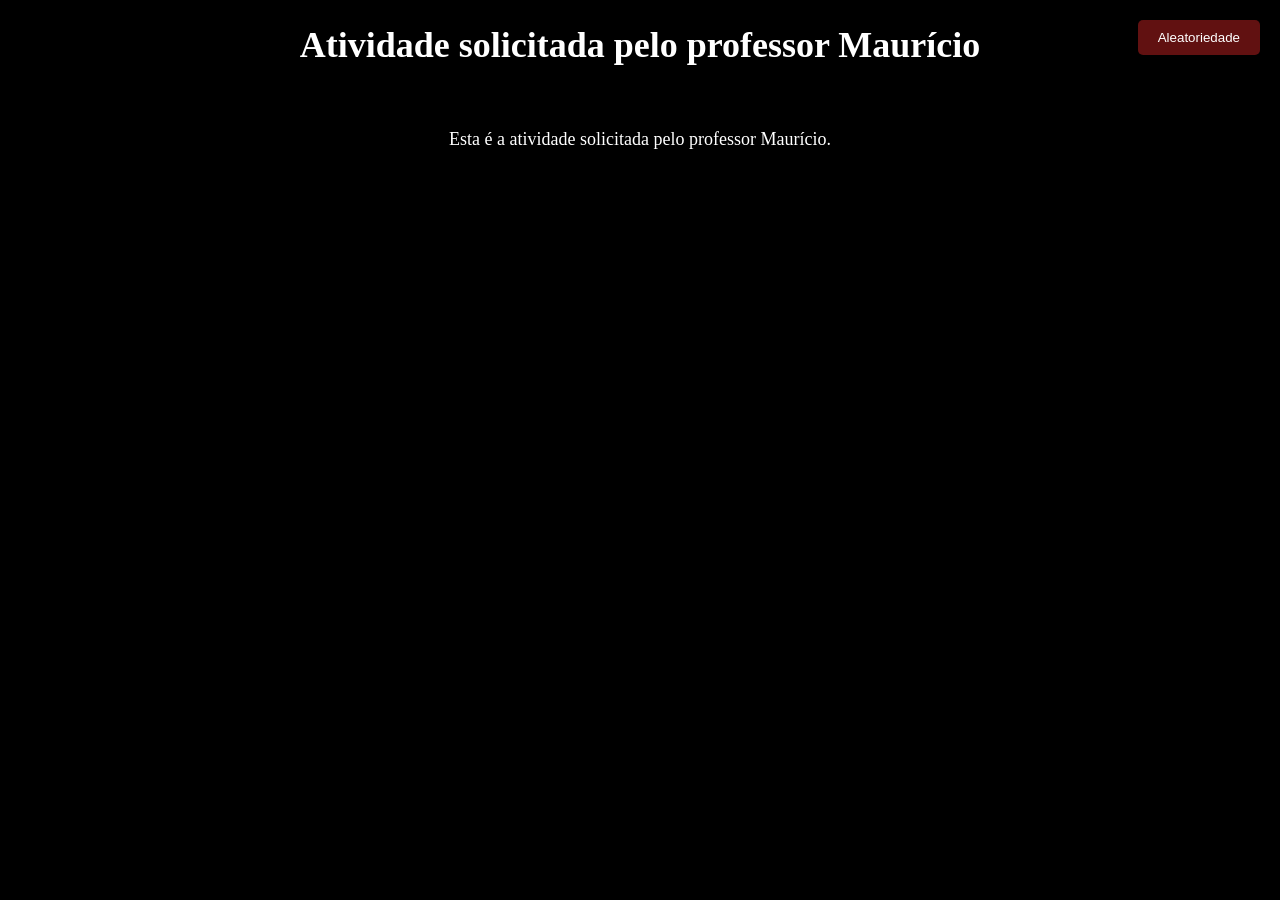
==== index.html @ a727322d "Add files via upload" ====
<!DOCTYPE html>
<html lang="en">
<head>
    <meta charset="UTF-8">
    <meta name="viewport" content="width=device-width, initial-scale=1.0">
    <title>Document</title>
    <link rel="stylesheet" href="index.css">
</head>
<body>
    <h1>Atividade solicitada pelo professor Maurício</h1>
    <a href="recado.html">
        <button class="botao">Aleatoriedade</button>
      </a>
    <br>
    <p class="texto">Esta é a atividade solicitada pelo professor Maurício.
        
    </p>
</body>
</html>
---- index.css ----
body{
    background-color: black;
    color: white;
    font-family: Copperplate, Papyrus, fantasy;
    font-size: large;
    text-shadow: black;

}
h1{
    text-align: center;
    justify-content: center;
}

.texto  {
    text-align: center;
}
.botao{

    position: absolute;
    top: 20px;
    right: 20px;
    padding: 10px 20px;
    background-color: #611111;
    color: white;
    border: none;
    border-radius: 5px;
    cursor: pointer;
}
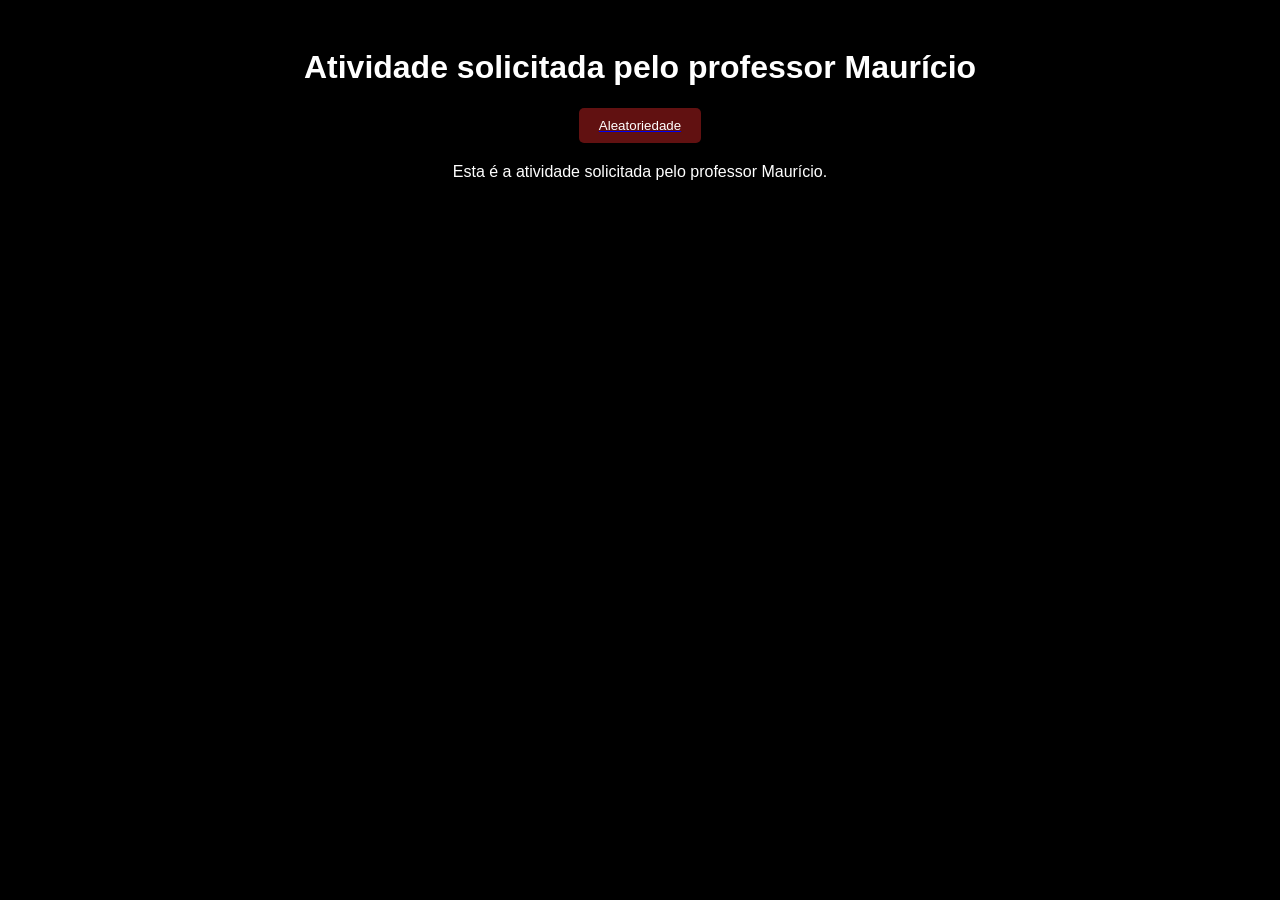
==== commit 0d9437d3: "Update index.html" ====
--- a/index.html
+++ b/index.html
@@ -7,13 +7,12 @@
     <link rel="stylesheet" href="index.css">
 </head>
 <body>
-    <h1>Atividade solicitada pelo professor Maurício</h1>
-    <a href="recado.html">
-        <button class="botao">Aleatoriedade</button>
-      </a>
-    <br>
-    <p class="texto">Esta é a atividade solicitada pelo professor Maurício.
-        
-    </p>
+    <div class="container">
+        <h1>Atividade solicitada pelo professor Maurício</h1>
+        <a href="recado.html">
+            <button class="botao">Aleatoriedade</button>
+        </a>
+        <p class="texto">Esta é a atividade solicitada pelo professor Maurício.</p>
+    </div>
 </body>
-</html>+</html>
--- a/index.css
+++ b/index.css
@@ -1,10 +1,8 @@
-body{
+body {
     background-color: black;
     color: white;
-    font-family: Copperplate, Papyrus, fantasy;
-    font-size: large;
-    text-shadow: black;
-
+    font-family: 'Arial', 'Helvetica', sans-serif;
+    font-size: 1rem; 
 }
 h1{
     text-align: center;
@@ -14,15 +12,19 @@
 .texto  {
     text-align: center;
 }
-.botao{
-
-    position: absolute;
-    top: 20px;
-    right: 20px;
+.botao {
+    display: block; 
+    margin: 20px auto; 
     padding: 10px 20px;
     background-color: #611111;
     color: white;
     border: none;
     border-radius: 5px;
     cursor: pointer;
+    text-align: center;
 }
+.container {
+    max-width: 800px; 
+    margin: 0 auto;
+    padding: 20px; 
+}
